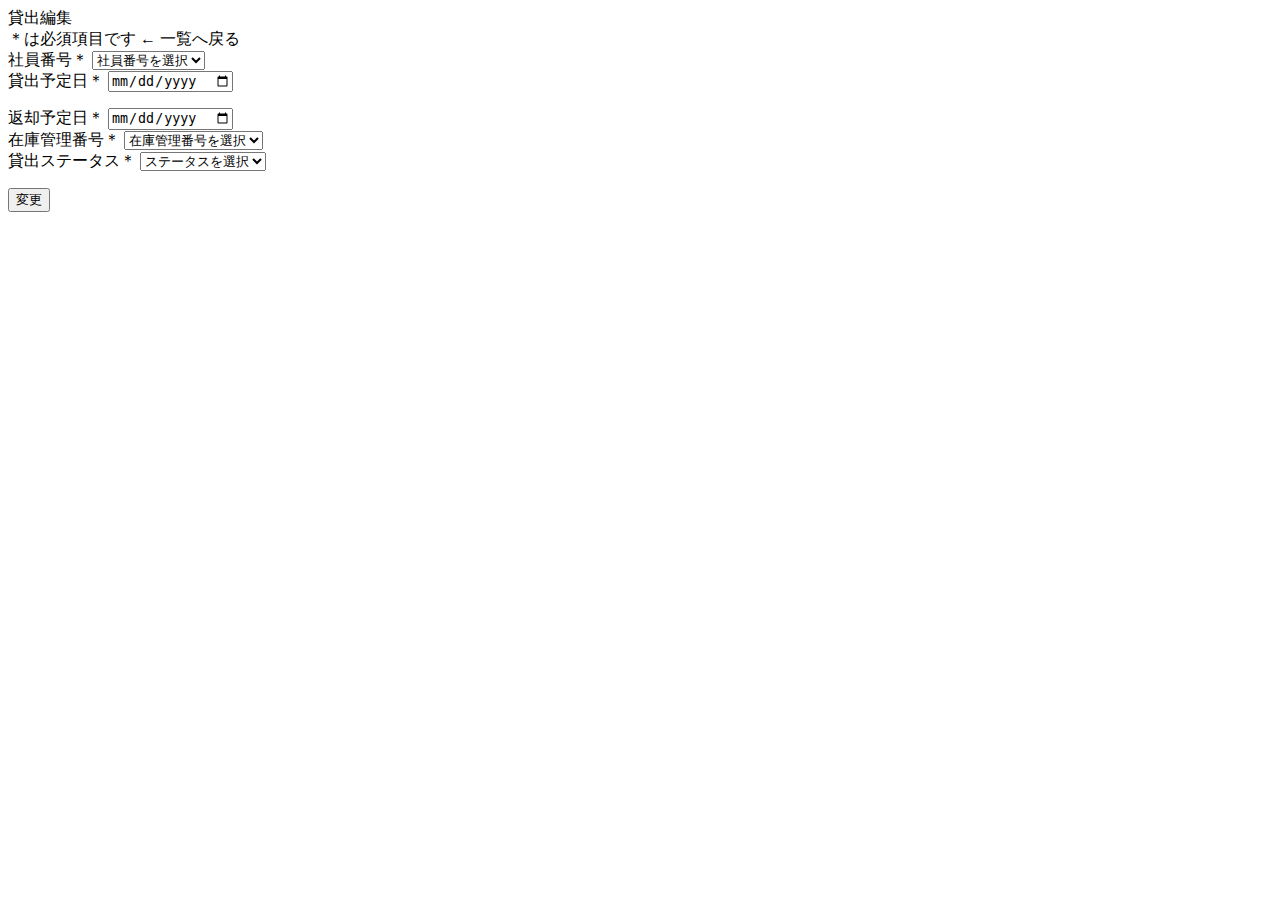
==== src/main/resources/templates/rental/edit.html @ cdafce71 "Merge pull request #2 from MTayato/feature/edit_func" ====
<!DOCTYPE html>
<html lang="ja" xmlns:th="http://www.thymeleaf.org">

<head th:replace="~{common :: meta_header('貸出編集',~{::link},~{::script})}">
    <title th:text="${title}+' | MTLibrary'"></title>
    <link rel="stylesheet" th:href="@{/css/rental/edit.css}" />
    <script type="text/javascript" th:src="@{/js/rental/edit.js}"></script>
</head>

<body>
    <div class="contents">
        <div th:replace="~{common :: main_sidebar}"></div>
        <div class="main_contents">
            <div th:replace="~{common :: header}"></div>
            <div class="inner_contens">
                <div class="page_title">貸出編集</div>
                <div class="mb30 flexarea">
                    <span class="text-red">＊は必須項目です</span>
                    <span>
                        <a th:href="@{/rental/index}" class="link">← 一覧へ戻る</a>
                    </span>
                </div>
                <form id="rental_edit_form" th:object="${rentalManageDto}" th:action="@{/rental/{id}/edit(id=*{id})}" method="post">
                    <div class="mb30">
                        <label class="input_title" for="employeeId">社員番号<span class="text-red asterisk">＊</span></label>
                        <select id="employeeId" class="form_input" name="employeeId" requirSed>
                            <option value="">社員番号を選択</option>
                            <option th:each="account : ${accounts}" th:value="${account.employeeId}"
                                th:text="${account.employeeId + ' ' + account.name}"
                                th:selected="${account.employeeId == rentalManageDto.employeeId}"></option>
                        </select>
                        <div class="error_msg" th:if="${#fields.hasErrors('employeeId')}" th:errors="*{employeeId}">
                        </div>
                    </div>
                    <div class="mb30">
                        <label class="input_title" for="expectedRentalOn">貸出予定日<span
                                class="text-red asterisk">＊</span></label>
                        <input type="date" id="expectedRentalOn" class="form_input" name="expectedRentalOn"
                            th:value="${#dates.format(rentalManageDto.expectedRentalOn, ('yyyy-MM-dd'))}"
                            placeholder="貸出予定日を入力" required>
                        <div class="error_msg" th:if="${#fields.hasErrors('expectedRentalOn')}"
                            th:errors="*{expectedRentalOn}"></div>
                            <div th:if="${error1}" class="alert alert-danger" role="alert">
                                <p th:text="${error1}"></p>
                            </div>
                    </div>
                    <div class="mb30">
                        <label class="input_title" for="expectedReturnOn">返却予定日<span
                                class="text-red asterisk">＊</span></label>
                        <input type="date" id="expectedReturnOn" class="form_input" name="expectedReturnOn"
                            th:value="${#dates.format(rentalManageDto.expectedReturnOn, ('yyyy-MM-dd'))}"
                            placeholder="返却予定日を入力" required>
                        <div class="error_msg" th:if="${#fields.hasErrors('expectedReturnOn')}"
                            th:errors="*{expectedReturnOn}"></div>
                    </div>
                    <div class="mb30">
                        <label class="input_title" for="stockMngNumber">在庫管理番号<span
                                class="text-red asterisk">＊</span></label>
                        <select id="stockMngNumber" class="form_input" name="stockId" required>
                            <option value="">在庫管理番号を選択</option>
                            <option th:each="stock : ${stockList}" th:value="${stock.id}"
                                th:text="${stock.id + ' ' + stock.bookMst.title}"
                                th:selected="${stock.id == rentalManageDto.stockId}"></option>
                        </select>
                        <div class="error_msg" th:if="${#fields.hasErrors('stockId')}" th:errors="*{stockId}"></div>
                    </div>
                    <div class="mb30">
                        <label class="input_title" for="rentalStatus">貸出ステータス<span
                                class="text-red asterisk">＊</span></label>
                        <select id="rentalStatus" class="form_input" name="status" required>
                            <option value="">ステータスを選択</option>
                            <option th:each="status : ${rentalStatus}" th:value="${status.value}"
                                th:text="${status.text}" th:selected="${status.value == rentalManageDto.status}">
                            </option>
                        </select>
                        <div class="error_msg" th:if="${#fields.hasErrors('status')}" th:errors="*{status}"></div>

                        <div th:if="${error}" class="alert alert-danger" role="alert">
                            <p th:text="${error}"></p>
                        </div>

                    </div>
                    <div class="btn_block">
                        <button type="submit" id="submit_btn">変更</button>
                    </div>
                </form>
            </div>
        </div>
    </div>
    <div th:replace="~{common :: footer}"></div>
</body>
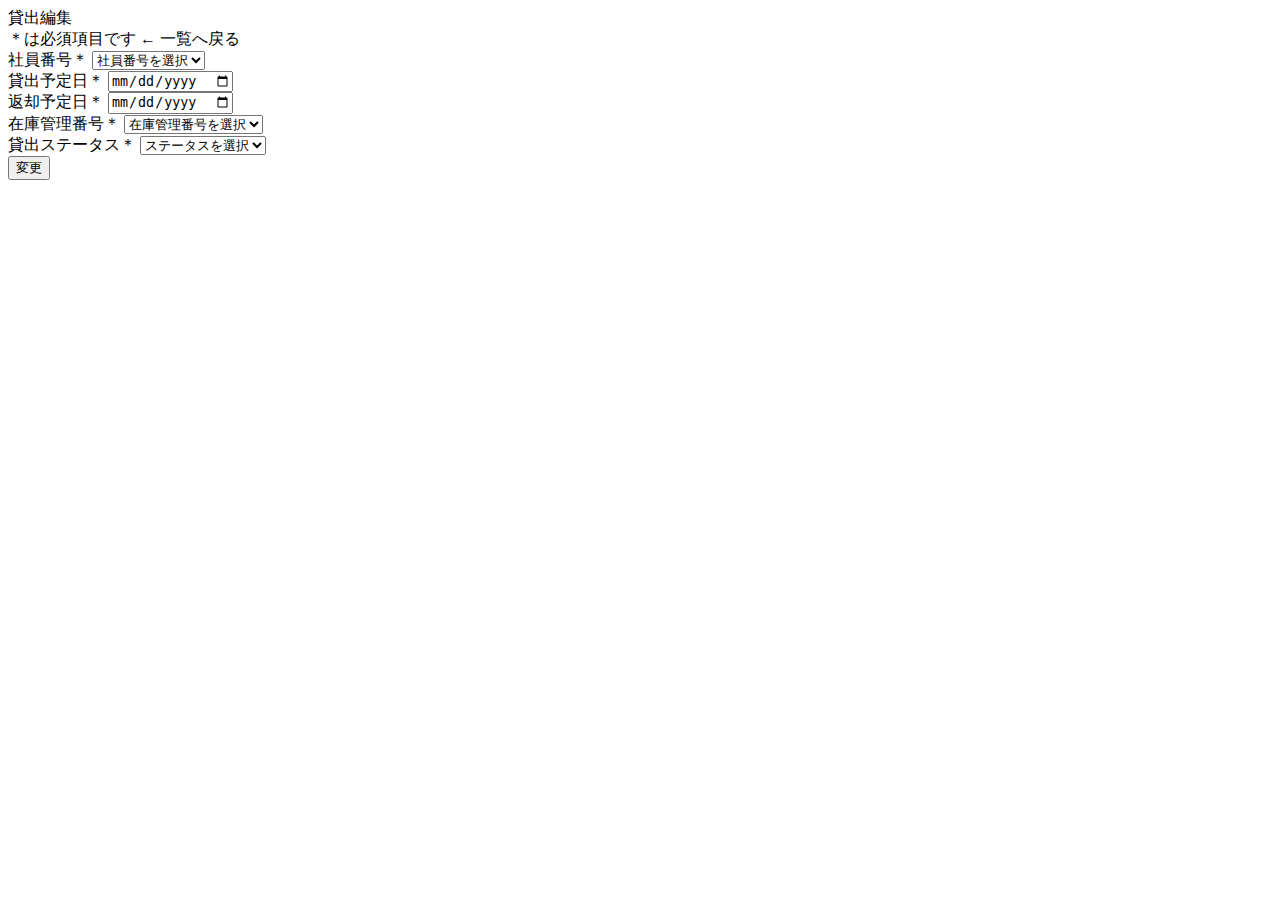
==== commit f0a659d2: "貸出可否チェック修正" ====
--- a/src/main/resources/templates/rental/edit.html
+++ b/src/main/resources/templates/rental/edit.html
@@ -20,10 +20,11 @@
                         <a th:href="@{/rental/index}" class="link">← 一覧へ戻る</a>
                     </span>
                 </div>
-                <form id="rental_edit_form" th:object="${rentalManageDto}" th:action="@{/rental/{id}/edit(id=*{id})}" method="post">
+                <form id="rental_edit_form" th:object="${rentalManageDto}" th:action="@{/rental/{id}/edit(id=*{id})}"
+                    method="post">
                     <div class="mb30">
                         <label class="input_title" for="employeeId">社員番号<span class="text-red asterisk">＊</span></label>
-                        <select id="employeeId" class="form_input" name="employeeId" requirSed>
+                        <select id="employeeId" class="form_input" name="employeeId" required>
                             <option value="">社員番号を選択</option>
                             <option th:each="account : ${accounts}" th:value="${account.employeeId}"
                                 th:text="${account.employeeId + ' ' + account.name}"
@@ -40,9 +41,6 @@
                             placeholder="貸出予定日を入力" required>
                         <div class="error_msg" th:if="${#fields.hasErrors('expectedRentalOn')}"
                             th:errors="*{expectedRentalOn}"></div>
-                            <div th:if="${error1}" class="alert alert-danger" role="alert">
-                                <p th:text="${error1}"></p>
-                            </div>
                     </div>
                     <div class="mb30">
                         <label class="input_title" for="expectedReturnOn">返却予定日<span
@@ -74,11 +72,6 @@
                             </option>
                         </select>
                         <div class="error_msg" th:if="${#fields.hasErrors('status')}" th:errors="*{status}"></div>
-
-                        <div th:if="${error}" class="alert alert-danger" role="alert">
-                            <p th:text="${error}"></p>
-                        </div>
-
                     </div>
                     <div class="btn_block">
                         <button type="submit" id="submit_btn">変更</button>
